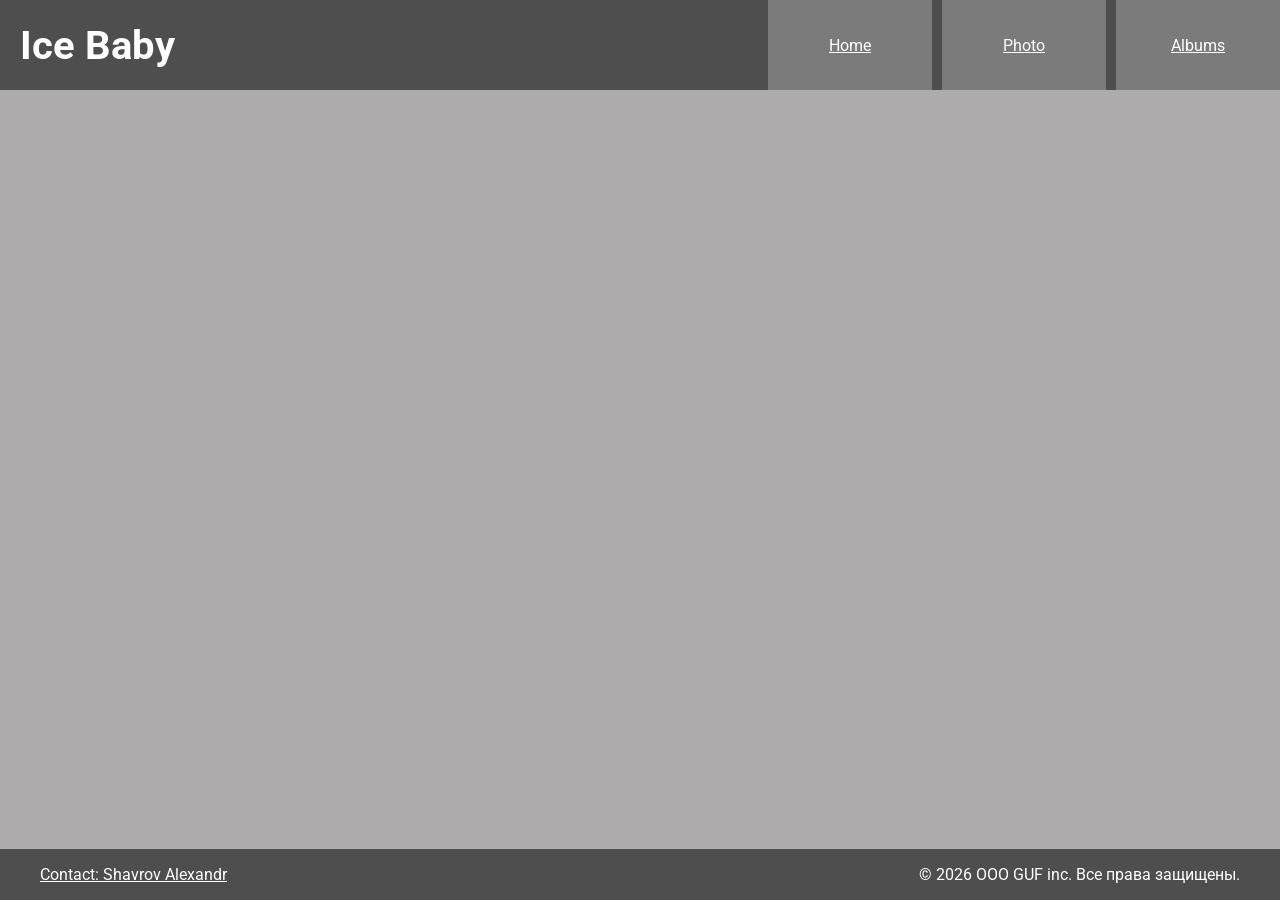
==== photo.html @ 1d0e5d0c "init" ====
<!DOCTYPE html>
<html lang="en">
<head>
    <meta charset="UTF-8">
    <meta name="viewport" content="width=device-width, initial-scale=1.0">
    <link rel = "stylesheet" href="css/Style.css">

    <link rel="preconnect" href="https://fonts.googleapis.com">
    <link rel="preconnect" href="https://fonts.gstatic.com" crossorigin>
    <link href="https://fonts.googleapis.com/css2?family=Roboto:ital,wght@0,100..900;1,100..900&display=swap" rel="stylesheet">

    <title>Ice Baby</title>
</head>
<body>

    <header>
        <h1>Ice Baby</h1>
        <nav>
            <a href="index.html">Home</a>
            <a href="photo.html">Photo</a>
            <a href="table.html">Albums</a>
        </nav>
    </header>

    <main class="main-photo">
        <div class="gallery">
            <img src="https://encrypted-tbn0.gstatic.com/images?q=tbn:ANd9GcTSQIXMZQrHBRChikmDur0oMYhz27cvCt9sIdu61SZpW15vG_kGBa29gg0&s=10" alt="">
            <img src="https://www.kontramarka.de/upload/artists/guf.jpg" alt="">
            <img src="https://persona.rin.ru/galery/22066.jpg" alt="">
            <img src="https://encrypted-tbn0.gstatic.com/images?q=tbn:ANd9GcQvnBMZaier5NpvXCtAiWV7IHWZIg0abVs5C6Xf0_JQcpRKuZYh7kH_ETg&s=10" alt="">
            <img src="https://www.concert-agent.ru/sites/default/files/styles/img_440x330/public/7000.jpg?itok=sh5s_H9R" alt="">
            <img src="https://images.restream-media.net/images/cpt916rir4sqiatbdtlg.jpg" alt="">
            <img src="ihttps://s10.stc.yc.kpcdn.net/share/i/12/11395686/wr-960.webp" alt="">
            <img src="https://encrypted-tbn0.gstatic.com/images?q=tbn:ANd9GcSF3i4NzHKCIT_aV9MccUG_E9Iy3wkAfEgJzS6xRzQ4EQHx5HBadKRomN4&s=10" alt="">
            <img src="https://encrypted-tbn0.gstatic.com/images?q=tbn:ANd9GcS7A1W_Et2GfBzTiDziOb8fNLhFzXnDT7En-_qshYdZBfQ1H9j6tnXlcray&s=10" alt="">
            <img src="https://images.genius.com/bdd0f83758d267126149bc0da38b2a2d.1000x1000x1.png" alt="">
        </div>
    </main>

    <footer>
        <nav>
            <a href="111">Contact: Shavrov Alexandr</a>
            <p>© 2026 ООО GUF inc. Все права защищены.</p>
        </nav>
    </footer>
</body>
</html>
---- css/Style.css ----
body{
    background-color: #adabac;
    font-family: 'Roboto', sans-serif;
    margin: 0;
    padding: 0;
    min-height: 100vh;
    display: flex;
    flex-direction: column;
}

header{
    margin: 0;
    width: 100%;
    height: 10%;
    background-color: #4e4e4e;
    text-align: left;
    position: relative;
    position: fixed;
    top: 0;
    right: 0;
    overflow: hidden;
    display: flex;

    align-items: center;


    h1{
        margin-left: 20px;
        color: #ffffff;
        font-size: 40px;
        z-index: 1000;
    }

    nav{
        display: flex; 
        z-index: 1000;
        margin-left: auto;
        gap: 10px;
        height: 100%;
        width: 40%;
        text-align: center;
        
        a{
            display: flex;
            background-color: #7b7b7b;
            width: 100%;
            height: 100%;
            color: #ffffff;
            justify-content: center;
            align-items: center; 
        }
    }

}

.main-photo{
    .gallery {
        margin-top: 5%;
        column-count: 4;
        column-gap: 15px;

        padding: 20px;

        img {
            width: 100%;
            height: auto;

            display: block;

            margin-bottom: 15px;
        }
    }

}

.main-table{
    margin-top: 5%;
    margin-left: 1%;
}

.albums{
    display: flex;
    flex-direction: row;
    align-items: flex-start;
    gap: 30px;
}

table{
    border-collapse: collapse; 
    border: 2px solid rgb(140 140 140);
    
    img{
        width: 100px;
        height: 100px;
    }
    
    th{
        text-align: center;
        border-collapse: collapse; 
        border: 2px solid rgb(140 140 140);
    }

    tr, td{
        border-collapse: collapse; 
        border: 2px solid rgb(140 140 140);
    }

}

.main-text{
    margin-top: 5%;
    margin-left: 1%;
}

.guf-img {
  float: right;   
  margin: 0 20px 25px 0;
  width: 250px;
}


footer{
    width: 100%;

    min-height: 50px;
    margin-top: auto;

    background-color: #4e4e4e;

    display: flex;
    align-items: center;

    padding: 0 20px;
    box-sizing: border-box;


    nav{
        width: 100%;
        display: flex;
        align-items: center;

        padding: 0 20px;
        box-sizing: border-box;

        text-align: left;
        position: relative;
        
        h1{
            color: #ffffff;
        }

        a{
            z-index: 1000;
            color: #ffffff;
        }

        p{ 
            z-index: 1000;
            margin-left: auto;
            color: #ffffff;
        }
    }
}
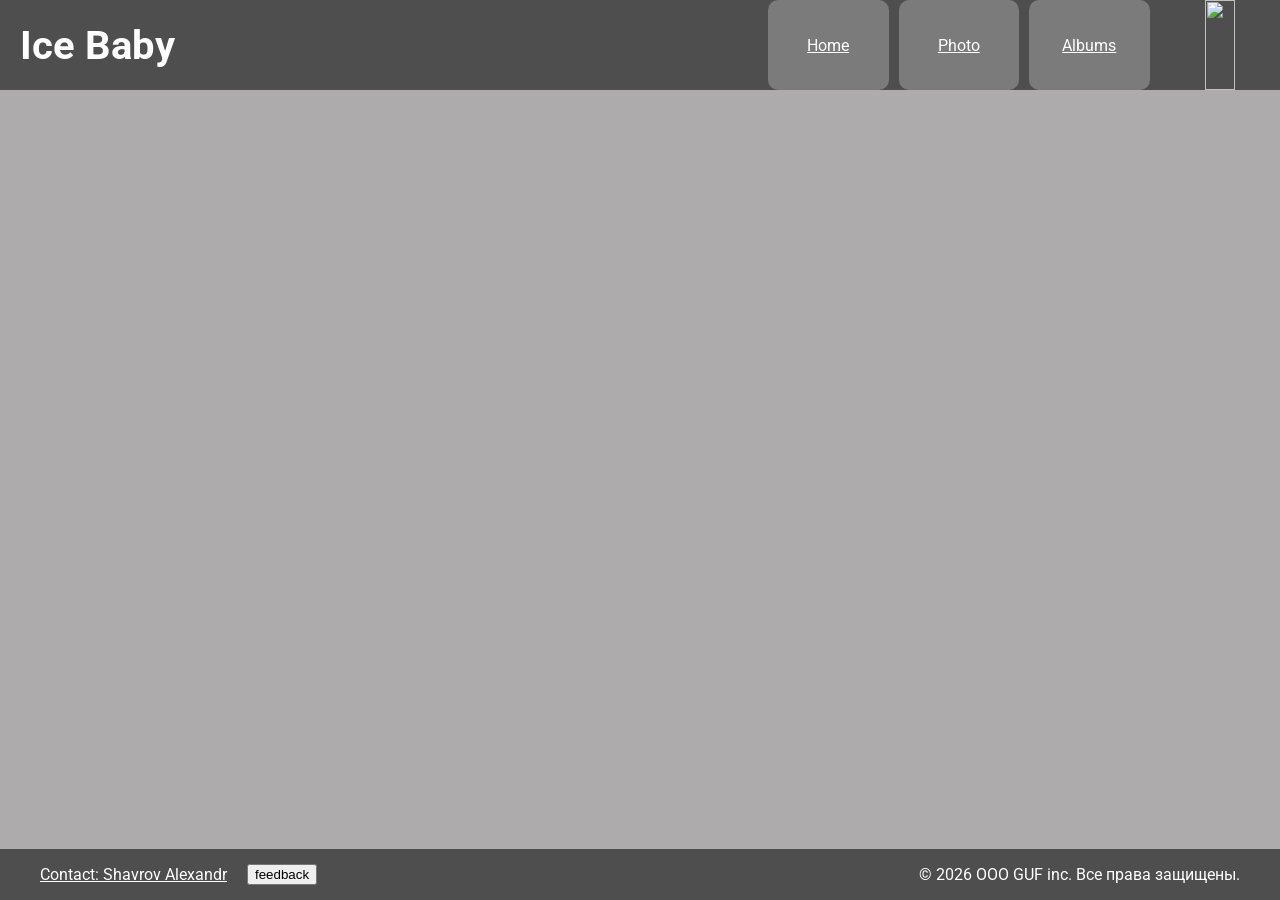
==== commit a3fc4327: "Add files via upload" ====
--- a/photo.html
+++ b/photo.html
@@ -19,6 +19,7 @@
             <a href="index.html">Home</a>
             <a href="photo.html">Photo</a>
             <a href="table.html">Albums</a>
+            <a href="auth.html" class="a-ico"><img src="https://cdn-icons-png.flaticon.com/128/1144/1144760.png" class="auth-ico"></a>
         </nav>
     </header>
 
@@ -40,8 +41,62 @@
     <footer>
         <nav>
             <a href="111">Contact: Shavrov Alexandr</a>
+            <button class="feedback-button" popovertarget="feedback">feedback</button>
             <p>© 2026 ООО GUF inc. Все права защищены.</p>
         </nav>
     </footer>
+
+    <dialog class="feedback-dialog" id="feedback" popover>
+        <form class="feedback-form" action="index.html" method="POST">
+            <label for="fio">ФИО:</label>
+            <input type="text" id="fio" placeholder="Введите имя">
+
+            <br>
+
+            <label for="email">Email:</label>
+            <input type="text" id="email" placeholder="Введите Email">
+
+            <br>
+
+            <p>Откуда узнали о нас: 
+
+            <br>
+
+            <input type="radio" id="webad" name="source" value="Интернет реклама" checked>
+            <label for="webad">Интернет реклама</label><br>
+
+            <input type="radio" id="friends" name="source" value="Друзья">
+            <label for="friends">Друзья</label><br>
+
+            <input type="radio" id="TVad" name="source" value="ТВ реклама">
+            <label for="blue">ТВ реклама</label>
+            </p>
+
+            <br>
+
+            <label for="reqtype">Тип обращения:</label>
+            <select id="reqtype">
+                <option value="">--Пожалуйста, выберите вариант--</option>
+                <option value="msk">Жалоба</option>
+                <option value="spb">Обращение</option>
+            </select>
+
+            <br>
+            <br>
+
+            <label for="massage">Сообщение</label>
+            <br>
+            <textarea type="text" id="massage" class="massage-box" placeholder="Введите сообщение"></textarea>
+
+            <br>
+
+            <input type="checkbox" id="ans" value="yes">
+            <label for="ans">Даю согласие на обработку персональных данных</label><br>
+
+            <br>
+
+            <button type="submit">Отправить</button>
+        </form>
+    </dialog>
 </body>
 </html>
--- a/css/Style.css
+++ b/css/Style.css
@@ -20,9 +20,9 @@
     right: 0;
     overflow: hidden;
     display: flex;
+    z-index: 1000;
 
     align-items: center;
-
 
     h1{
         margin-left: 20px;
@@ -43,12 +43,27 @@
         a{
             display: flex;
             background-color: #7b7b7b;
+            border-radius: 10px;
             width: 100%;
             height: 100%;
             color: #ffffff;
             justify-content: center;
             align-items: center; 
         }
+
+        .a-ico{
+            background-color: #4e4e4e;
+            
+            img{
+                width: 50%;
+                height: 100%;
+            }
+        }
+    }
+
+    .feedback-button{
+        margin-left: auto;
+        font-size: 20px;
     }
 
 }
@@ -118,6 +133,59 @@
   width: 250px;
 }
 
+.main-auth{
+    position: fixed;      
+    top: 0;              
+    left: 0;               
+    width: 100vw;          
+    height: 100vh;        
+    overflow: hidden;
+    
+    display: flex;
+    flex-direction: column;
+    justify-content: center;
+    align-items: center;    
+    gap: 15px;
+
+    .auth-label{
+        border: 2px solid #333333;
+        border-radius: 6px;       
+        padding: 8px 12px;  
+
+        a{
+            margin-left: 25%;
+        }
+
+        button{
+            margin-left: 30%;
+        }
+    }
+
+}
+
+.feedback-dialog{
+    width: 60%;
+    height: 80%;
+
+    background-image: url("https://i.scdn.co/image/ab6761610000e5eb31c29d279d2742bf094dcab2");
+    background-repeat:no-repeat;
+    background-size:cover;
+
+    color: #ffffff;
+
+    .massage-box{
+        width: 100%;
+        height: 50%;
+        max-width: 750px;
+        padding: 8px;   
+    }
+
+    .feedback-form{
+        width: 100%;
+        height: 100%;
+    }
+}
+
 
 footer{
     width: 100%;
@@ -133,6 +201,7 @@
     padding: 0 20px;
     box-sizing: border-box;
 
+    z-index: 1000;
 
     nav{
         width: 100%;
@@ -144,6 +213,8 @@
 
         text-align: left;
         position: relative;
+
+        gap: 20px;
         
         h1{
             color: #ffffff;
